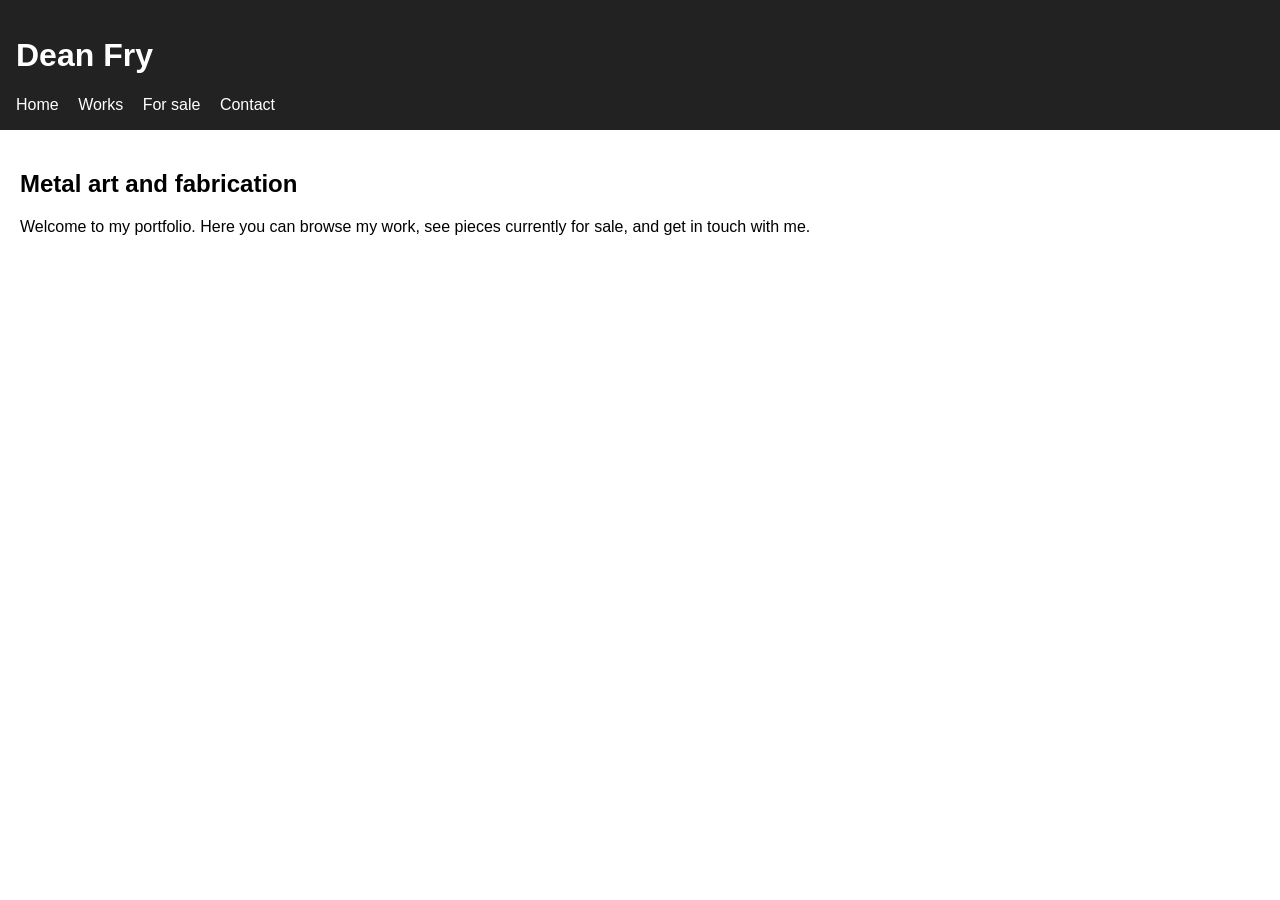
==== index.html @ f08603b5 "Added basic homepage and css styling" ====
<!DOCTYPE html>
<html lang="en">

<head>
    <meta charset = "UTF-8">
    <meta name = "viewport" content = "width=device-width, initial-scale = 1.0">
    <title> Dean's Website </title>

    <link rel = "stylesheet" href = "css/style.css">
</head>

<body>

    <header>
        <h1> Dean Fry </h1>

        <nav>
            <a href = "index.html">Home</a>
            <a href = "works.html">Works</a>
            <a href = "for-sale.html">For sale</a>
            <a href = "contact.html">Contact</a>
        </nav>
    </header>

    <main>
        <h2>Metal art and fabrication</h2>
        <p>
            Welcome to my portfolio. Here you can browse my work, see pieces
            currently for sale, and get in touch with me.
        </p>
    </main>

</body>

</html>
---- css/style.css ----
body {
    font-family: Arial, sans-serif;
    margin: 0;
}

header {
    background-color: #222;
    color: white;
    padding: 1rem;
}

nav {
    margin-top: 10px;
}

nav a {
    color: white;
    text-decoration: none;
    margin-right: 15px;
}

main {
    padding: 20px;
}
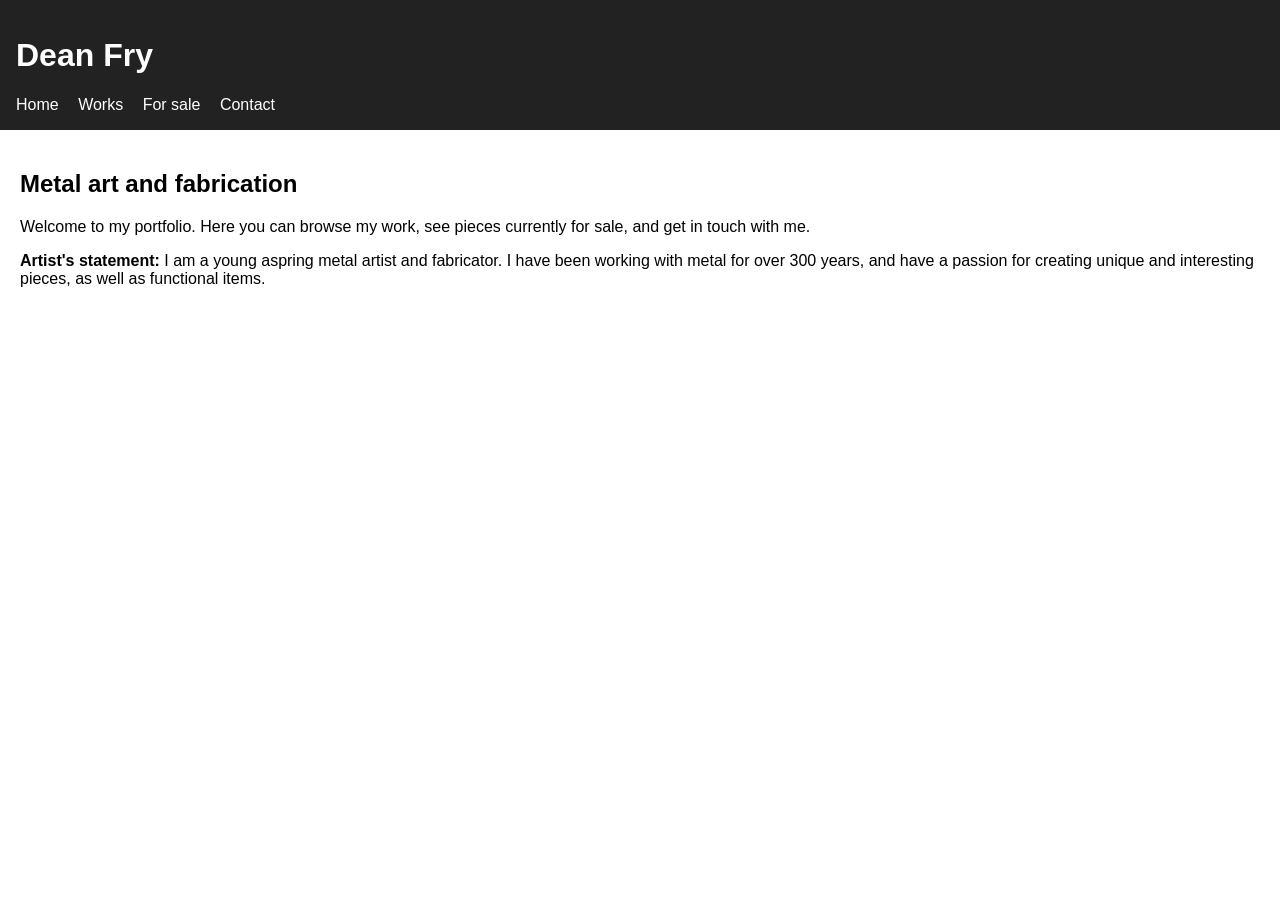
==== commit 234951c4: "Added page for each work where more info is displayed. This can be accessed by clicking on a work." ====
--- a/index.html
+++ b/index.html
@@ -4,7 +4,7 @@
 <head>
     <meta charset = "UTF-8">
     <meta name = "viewport" content = "width=device-width, initial-scale = 1.0">
-    <title> Dean's Website </title>
+    <title> Dean's Website Homepage</title>
 
     <link rel = "stylesheet" href = "css/style.css">
 </head>
@@ -24,9 +24,17 @@
 
     <main>
         <h2>Metal art and fabrication</h2>
+        
         <p>
             Welcome to my portfolio. Here you can browse my work, see pieces
             currently for sale, and get in touch with me.
+        </p>
+
+        <p>
+            <strong>Artist's statement:</strong>
+            I am a young aspring metal artist and fabricator. I have been working
+            with metal for over 300 years, and have a passion for creating unique
+            and interesting pieces, as well as functional items.
         </p>
     </main>
 
--- a/css/style.css
+++ b/css/style.css
@@ -21,4 +21,81 @@
 
 main {
     padding: 20px;
+}
+
+.page-intro {
+    max-width: 800px;
+    margin-bottom: 30px;
+}
+
+.gallery {
+    display: grid;
+    grid-template-columns: repeat(auto-fit, minmax(260px, 1fr));
+    gap: 24px;
+}
+
+.art-card {
+    border: 1px solid #ddd;
+    background-color: #fff;
+}
+
+.art-card img {
+    width: 100%;
+    height: 260px;
+    object-fit: cover;
+    display: block;
+}
+
+.art-card-content {
+    padding: 16px;
+}
+
+.art-card h3 {
+    margin-top: 0;
+    margin-bottom: 6px;
+}
+
+.art-meta {
+    color: #666;
+    font-size: 0.9rem;
+    margin-top: 0;
+}
+
+.art-card-link {
+    color: inherit;
+    text-decoration: none;
+    display: block;
+}
+
+.art-card {
+    transition: transform 0.2s ease, box-shadow 0.2s ease;
+}
+
+.art-card-link:hover .art-card {
+    transform: translateY(-4px);
+    box-shadow: 0 6px 18px rgba(0, 0, 0, 0.1);
+}
+
+.piece-details {
+    display: grid;
+    grid-template-columns: 1fr 1fr;
+    gap: 32px;
+    align-items: start;
+    margin-top: 24px;
+}
+
+.piece-details img {
+    width: 100%;
+    max-height: 600px;
+    object-fit: cover;
+}
+
+.piece-info {
+    max-width: 600px;
+}
+
+@media (max-width: 700px) {
+    .piece-details {
+        grid-template-columns: 1fr;
+    }
 }
